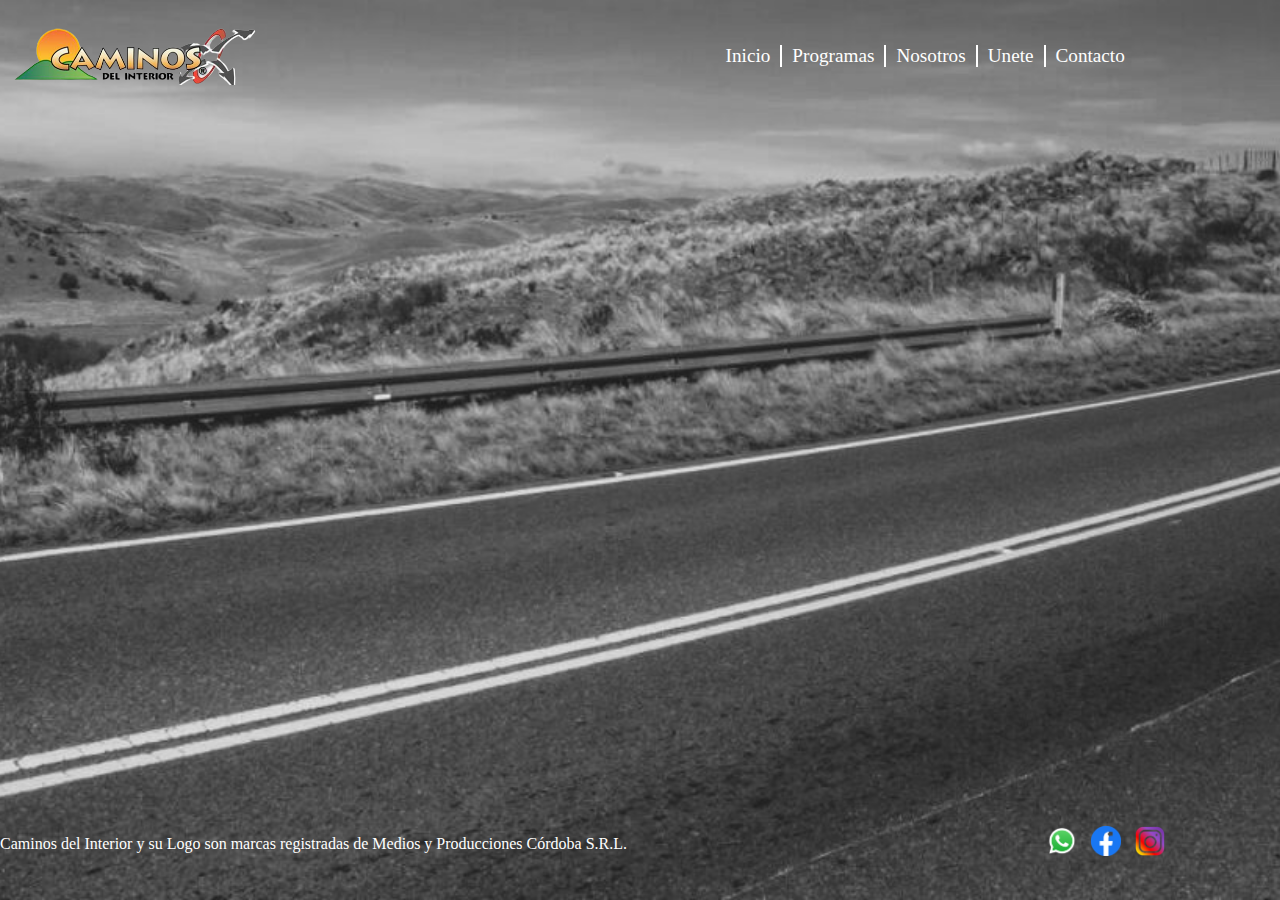
==== index.html @ d9f69bc4 "Primer carga de archivos del proyecto a repositorio local" ====
<!DOCTYPE html>
<html lang="es">
  <head>
    <meta charset="UTF-8" />
    <meta http-equiv="X-UA-Compatible" content="IE=edge" />
    <meta name="viewport" content="width=device-width, initial-scale=1.0" />

    <link rel="stylesheet" href="./css/style.css" />
    <link
      rel="shortcut icon"
      href="./assets/img/favicon.ico"
      type="image/x-icon"
    />

    <title>Caminos del Interior</title>
  </head>

  <body>
    <header>
      <nav>

        <div id="logoheader">
          <img width="270px"  src="./assets/img/CAMINOSlogo.png" alt="LOGO">        
        </div>
        
        <div id="navs">
            <ul id="navs-container">
              <li class="border"><a href="./index.html">Inicio</a></li>
              <li class="border"><a href="./pages/pageone.html">Programas</a></li>
              <li class="border"><a href="./pages/pagetwo.html">Nosotros</a></li>
              <li class="border"><a href="./pages/forms.html">Unete</a></li>
              <li><a href="./pages/contact.html">Contacto</a></li>
            </ul>
        </div>
      </nav>
    </header>
    
    <main>
      <div>
               
      </div>
    </main>
    
    <footer>
      <div id="footer-copy">Caminos del Interior y su Logo son marcas registradas de Medios y Producciones Córdoba S.R.L.</div>
      <div id="footer-images">
        <a href="#"><img src="./assets/img/WSlogo.png" alt="Imagen 1"></a>
        <a href="#"><img src="./assets/img/FBlogo.png" alt="Imagen 2"></a>
        <a href="#"><img src="./assets/img/IGlogo.png" alt="Imagen 3"></a>
      </div>
    </footer>
  </body>
</html>
---- css/style.css ----
* {
  margin: 0;
  padding: 0;
  box-sizing: border-box;
}

body {

  background-image:url(../images/wallpaper.jpg);
  background-size: cover;
  background-position: center;
  background-repeat: no-repeat;

  height: 100vh;
  display: grid;
  grid-template-rows: 0.5fr 2fr 1fr 0.5fr;
  grid-template-columns: 1fr 1fr 1fr;
  grid-template-areas:
  "header header header"
  "main main main"
  "main main main"
  "footer footer footer";

}

header {
  grid-area: header;
}

nav {
  
  height: 100%;
  display: flex;
  flex-direction: row;
  flex-wrap: wrap;
  justify-content: space-evenly;
  align-items: center;
}

#logoheader {
   flex-grow: 3;
  }

#navs {
  flex-grow: 1;
}

#navs-container {

  display: flex;
  flex-direction: row;
  flex-wrap: wrap;
  align-items:center;
}

.border {

  border-right: 2px solid rgb(255, 255, 255);
  padding-right: 10px;

}


main {  
  color: rgb(255, 255, 255);

  grid-area: main;
  display: flex;
  flex-direction: column;
  flex-wrap: nowrap;

}

footer {
  
  color: white;
  font-size: 1rem;


  grid-area: footer;
  display: flex;
  flex-direction: row;
  flex-wrap: wrap;
  justify-content: space-evenly;
  align-items: center;

}

#footer-copy {
  flex-grow: 4;
}

#footer-images {
  flex-grow: 1;

}


#footer-images img {
  width: 30px;
  margin-right: 10px;
}




a {
  text-decoration: none;
  color:white;
  font-size : 1.2rem;
}

a:hover {
  color: black;
}

li {
  list-style: none;
  margin: 5px;
}

h1 {
  color: rgb(203, 203, 203);
  margin-bottom: 20px;
}

h2 {
  color: rgb(72, 71, 71);
  margin-top: 10px;
  margin-bottom: 10px;
}

/* PAGE ONE */



.iframe1 {


 margin: 10px;
}

/* .iframe2 {
  
} */


/* PAGE TWO & FIVE*/

.container {
  display: flex;
  flex-direction: column;
  align-items: center;
  justify-content: center;
  height: 100vh; /* Ajusta la altura según tus necesidades */
}


.style-h1 {
  width: 55%;
  margin-top: 20px;
  color: rgba(0, 0, 0, 0.741);
  text-align: center;
  border-radius: 10px;
  background-color: rgba(255, 255, 255, 0.432);

}


.style-text {
  color: black;
  font-weight: 600;
  width: 85%;
  background-color: rgba(255, 255, 255, 0.432);
  border-radius: 10px;
  text-align: center;
  margin-bottom: 20px;
}





/* FORM */


.form-style-h1{ 
  width: 85%;
  margin-top: 20px;
  color: rgba(0, 0, 0, 0.741);
  text-align: center;
  border-radius: 10px;
  background-color: rgba(255, 255, 255, 0.432);
  font-size: 1.5rem;
}


form {
  color: black; 
  background-color: #ffffff3e;
  /* padding: 20px; */
  border-radius: 5px;
  box-shadow: 0 2px 5px rgba(0, 0, 0, 0.1);
}

fieldset {
  border: none;
  padding: 0;
  margin-bottom: 20px;
}

legend {
  font-size: 20px;
  font-weight: bold;
  margin-bottom: 10px;
}


label {
  display: block;  
  font-weight: bold;
  margin-bottom: 5px;
}







@media (max-width: 768px) {
  footer {   
    flex-direction: column;
    text-align: center;
    
    
  }
  #footer-copy {
    font-size: 0.7rem;
    order: 2;
    margin-bottom: 5px;
  }
  
  #footer-images {
    order: 1;
    margin-top: 10px;
  }

  nav {
    flex-direction: column;    
    justify-content: center;
    
  }
  #logoheader {
    margin-bottom: 10px;
   }

   a {
    font-size: 1rem;

   }

   iframe {
    width: 200px;
  
   }
    

}
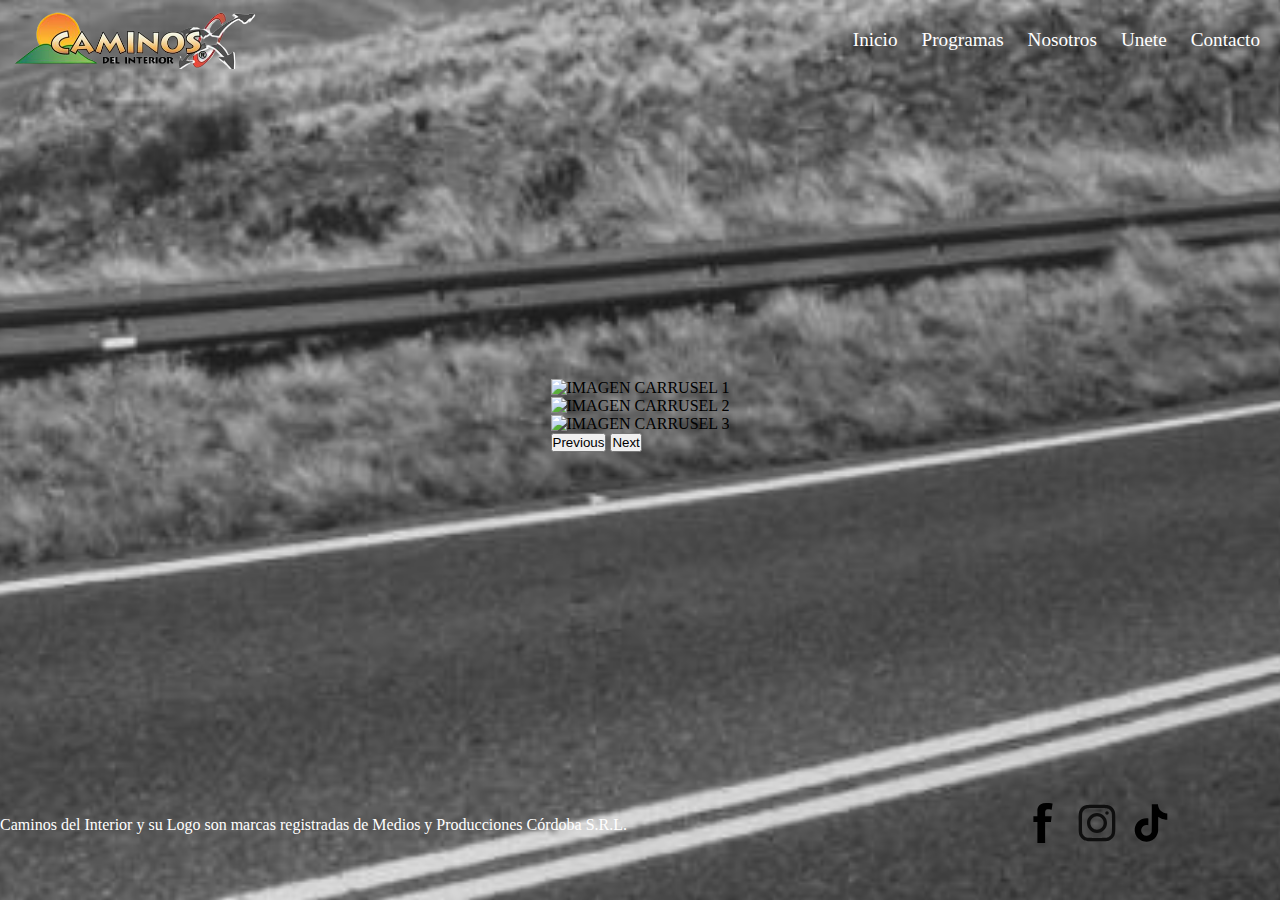
==== commit 81235246: "aplicacion de bootstrap, carrusel en index, modificaciones responsiv y detalles" ====
--- a/index.html
+++ b/index.html
@@ -4,7 +4,16 @@
     <meta charset="UTF-8" />
     <meta http-equiv="X-UA-Compatible" content="IE=edge" />
     <meta name="viewport" content="width=device-width, initial-scale=1.0" />
-
+    <meta
+      name="description"
+      content="Todos los programas grabados del interior de la provincia de Cordoba, su cultura, sus tradiciones y festivales."
+    />
+    <link
+      href="https://cdn.jsdelivr.net/npm/bootstrap@5.3.1/dist/css/bootstrap.min.css"
+      rel="stylesheet"
+      integrity="sha384-4bw+/aepP/YC94hEpVNVgiZdgIC5+VKNBQNGCHeKRQN+PtmoHDEXuppvnDJzQIu9"
+      crossorigin="anonymous"
+    />
     <link rel="stylesheet" href="./css/style.css" />
     <link
       rel="shortcut icon"
@@ -12,42 +21,118 @@
       type="image/x-icon"
     />
 
-    <title>Caminos del Interior</title>
+    <title>Caminos del Interior - Provincia de Cordoba</title>
   </head>
 
   <body>
     <header>
       <nav>
-
         <div id="logoheader">
-          <img width="270px"  src="./assets/img/CAMINOSlogo.png" alt="LOGO">        
+          <img src="./assets/img/CAMINOSlogo.png" alt="LOGO" />
         </div>
-        
         <div id="navs">
-            <ul id="navs-container">
-              <li class="border"><a href="./index.html">Inicio</a></li>
-              <li class="border"><a href="./pages/pageone.html">Programas</a></li>
-              <li class="border"><a href="./pages/pagetwo.html">Nosotros</a></li>
-              <li class="border"><a href="./pages/forms.html">Unete</a></li>
-              <li><a href="./pages/contact.html">Contacto</a></li>
-            </ul>
+          <ul id="navs-container">
+            <li class="border-0"><a href="./index.html">Inicio</a></li>
+            <li class="border-0">
+              <a href="./pages/programs.html">Programas</a>
+            </li>
+            <li class="border-0">
+              <a href="./pages/aboutus.html">Nosotros</a>
+            </li>
+            <li class="border-0"><a href="./pages/forms.html">Unete</a></li>
+            <li class="border-0">
+              <a href="./pages/contact.html">Contacto</a>
+            </li>
+          </ul>
         </div>
       </nav>
     </header>
-    
     <main>
-      <div>
-               
+      <div class="carousel-container">
+        <div
+          id="carouselExampleAutoplaying"
+          class="carousel slide carousel-fade"
+          data-bs-ride="carousel"
+        >
+          <div class="carousel-inner">
+            <div class="carousel-item active">
+              <img
+                src="https://scontent.fcor2-2.fna.fbcdn.net/v/t39.30808-6/279907718_2157429104412390_272633832675819303_n.jpg?_nc_cat=100&ccb=1-7&_nc_sid=a26aad&_nc_eui2=AeG1RbJo39wnZuFehbhIoT_N6jpljNQI7BDqOmWM1AjsELTFwjkkjv86VgMzGLQaYA0&_nc_ohc=HualHon8ef4AX8jd-sW&_nc_ht=scontent.fcor2-2.fna&oh=00_AfAnuAh5ArkmfU58FCP73GP6oQsoyucG7p0sgfmegcS6AA&oe=64D89E75"
+                class="d-block w-100"
+                alt="IMAGEN CARRUSEL 1"
+              />
+            </div>
+            <div class="carousel-item">
+              <img
+                src="https://scontent.fcor2-1.fna.fbcdn.net/v/t39.30808-6/325832527_1223976818472943_4816970809911075311_n.jpg?_nc_cat=101&ccb=1-7&_nc_sid=730e14&_nc_eui2=AeEsEXlOc94B72KID4qiAOeKz6piOkLG1ebPqmI6QsbV5qi-EeryZTv0B4ZNVE84Z6w&_nc_ohc=G9D1MkGNJyYAX_TQ3Xd&_nc_ht=scontent.fcor2-1.fna&oh=00_AfAV7YQDLNKt9vHeWJBwWtlHpxQ8Akf2sxXdqmnu6JK5zA&oe=64D8A16A"
+                class="d-block w-100"
+                alt="IMAGEN CARRUSEL 2"
+              />
+            </div>
+            <div class="carousel-item">
+              <img
+                src="https://scontent.fcor2-1.fna.fbcdn.net/v/t39.30808-6/253715986_2020929274729041_3687354650265450505_n.jpg?_nc_cat=102&ccb=1-7&_nc_sid=a26aad&_nc_eui2=AeGtneKWPnK8pGMEZFy918T1ns3Ej0POW7CezcSPQ85bsBhqpxQDmhon1bbFPmWyODU&_nc_ohc=mkOynQwmK-0AX-ulV4s&_nc_ht=scontent.fcor2-1.fna&oh=00_AfBRBAwOLRVIXwTnj5ehF_6dBSMLsxGsjHzlyziHClPQbA&oe=64D7B9E8"
+                class="d-block w-100"
+                alt="IMAGEN CARRUSEL 3"
+              />
+            </div>
+          </div>
+          <button
+            class="carousel-control-prev"
+            type="button"
+            data-bs-target="#carouselExampleAutoplaying"
+            data-bs-slide="prev"
+          >
+            <span class="carousel-control-prev-icon" aria-hidden="true"></span>
+            <span class="visually-hidden">Previous</span>
+          </button>
+          <button
+            class="carousel-control-next"
+            type="button"
+            data-bs-target="#carouselExampleAutoplaying"
+            data-bs-slide="next"
+          >
+            <span class="carousel-control-next-icon" aria-hidden="true"></span>
+            <span class="visually-hidden">Next</span>
+          </button>
+        </div>
       </div>
     </main>
-    
+
     <footer>
-      <div id="footer-copy">Caminos del Interior y su Logo son marcas registradas de Medios y Producciones Córdoba S.R.L.</div>
+      <div id="footer-copy">
+        Caminos del Interior y su Logo son marcas registradas de Medios y
+        Producciones Córdoba S.R.L.
+      </div>
       <div id="footer-images">
-        <a href="#"><img src="./assets/img/WSlogo.png" alt="Imagen 1"></a>
-        <a href="#"><img src="./assets/img/FBlogo.png" alt="Imagen 2"></a>
-        <a href="#"><img src="./assets/img/IGlogo.png" alt="Imagen 3"></a>
+        <a target="_blank" href="https://www.facebook.com/caminosdelinterior"
+          ><img
+            src="./assets/img/facebook-svgrepo-com.svg"
+            alt="Contacto por Facebook"
+        /></a>
+
+        <a
+          target="_blank"
+          href="https://www.instagram.com/caminosdelinterior/?hl=es"
+          ><img
+            src="./assets/img/instagram-svgrepo-com.svg"
+            alt="Contacto por Instagram"
+        /></a>
+        <a
+          target="_blank"
+          href="https://www.tiktok.com/@caminosdelinterior?_t=8eXa4IOMkJa&_r=1 "
+          ><img
+            src="./assets/img/tiktok-svgrepo-com.svg"
+            alt="Contacto por Tiktok"
+        /></a>
       </div>
     </footer>
+
+
+    <script
+      src="https://cdn.jsdelivr.net/npm/bootstrap@5.3.1/dist/js/bootstrap.bundle.min.js"
+      integrity="sha384-HwwvtgBNo3bZJJLYd8oVXjrBZt8cqVSpeBNS5n7C8IVInixGAoxmnlMuBnhbgrkm"
+      crossorigin="anonymous"
+    ></script>
   </body>
 </html>
--- a/css/style.css
+++ b/css/style.css
@@ -5,30 +5,34 @@
 }
 
 body {
-
-  background-image:url(../images/wallpaper.jpg);
-  background-size: cover;
+  background-image: url(../images/wallpaper.jpg);
+  background-size: 430%;
   background-position: center;
-  background-repeat: no-repeat;
-
+  animation: animateBackground 10s infinite;
   height: 100vh;
   display: grid;
-  grid-template-rows: 0.5fr 2fr 1fr 0.5fr;
-  grid-template-columns: 1fr 1fr 1fr;
-  grid-template-areas:
-  "header header header"
-  "main main main"
-  "main main main"
-  "footer footer footer";
-
-}
-
+  grid-template-rows: 80px 1fr 150px;
+  grid-gap: 1em;
+  grid-template-areas: "header header header" "main main main" "footer footer footer";
+  background-repeat: no-repeat;
+}
+
+@keyframes animateBackground {
+  0% {
+    background-size: 430% auto;
+  }
+  50% {
+    background-size: 450% auto;
+  }
+  100% {
+    background-size: 430% auto;
+  }
+}
 header {
   grid-area: header;
 }
 
 nav {
-  
   height: 100%;
   display: flex;
   flex-direction: row;
@@ -36,241 +40,242 @@
   justify-content: space-evenly;
   align-items: center;
 }
-
-#logoheader {
-   flex-grow: 3;
-  }
-
-#navs {
+nav #logoheader {
+  flex-grow: 2;
+}
+nav #navs {
   flex-grow: 1;
-}
-
-#navs-container {
-
+  margin-right: 20px;
+}
+nav #navs-container {
   display: flex;
   flex-direction: row;
   flex-wrap: wrap;
-  align-items:center;
-}
-
-.border {
-
-  border-right: 2px solid rgb(255, 255, 255);
-  padding-right: 10px;
-
-}
-
-
-main {  
-  color: rgb(255, 255, 255);
-
-  grid-area: main;
-  display: flex;
-  flex-direction: column;
-  flex-wrap: nowrap;
-
+  align-items: center;
+  justify-content: end;
+  gap: 1.5em;
+}
+nav div img {
+  width: 270px;
 }
 
 footer {
-  
-  color: white;
-  font-size: 1rem;
-
-
+  color: #fff;
   grid-area: footer;
   display: flex;
   flex-direction: row;
   flex-wrap: wrap;
   justify-content: space-evenly;
   align-items: center;
-
-}
-
-#footer-copy {
+}
+footer #footer-copy {
   flex-grow: 4;
 }
-
-#footer-images {
+footer #footer-images {
   flex-grow: 1;
-
-}
-
-
-#footer-images img {
-  width: 30px;
+}
+footer #footer-images img {
+  width: 40px;
   margin-right: 10px;
 }
-
-
-
 
 a {
   text-decoration: none;
-  color:white;
-  font-size : 1.2rem;
-}
-
+  color: #fff;
+  font-size: 1.2rem;
+}
 a:hover {
   color: black;
 }
 
 li {
+  border-style: none;
   list-style: none;
-  margin: 5px;
 }
 
 h1 {
-  color: rgb(203, 203, 203);
-  margin-bottom: 20px;
+  color: rgba(0, 0, 0, 0.741);
+  margin-bottom: 0px;
+  background-color: rgba(130, 130, 130, 0.258);
+  border-radius: 10px;
+  text-align: center;
 }
 
 h2 {
-  color: rgb(72, 71, 71);
+  color: rgba(0, 0, 0, 0.741);
+  background-color: rgba(130, 130, 130, 0.258);
+  border-radius: 10px;
+}
+
+h3 {
+  background-color: rgba(130, 130, 130, 0.258);
+  border-radius: 5px;
+  margin-bottom: 5px;
+  margin-top: 5px;
+}
+
+form {
+  color: rgba(0, 0, 0, 0.741);
+  background-color: rgba(130, 130, 130, 0.258);
+  border-radius: 5px;
+  text-align: center;
+}
+
+fieldset {
+  padding: 10px;
   margin-top: 10px;
   margin-bottom: 10px;
 }
 
-/* PAGE ONE */
-
-
-
-.iframe1 {
-
-
- margin: 10px;
-}
-
-/* .iframe2 {
-  
-} */
-
-
-/* PAGE TWO & FIVE*/
-
-.container {
-  display: flex;
-  flex-direction: column;
-  align-items: center;
-  justify-content: center;
-  height: 100vh; /* Ajusta la altura según tus necesidades */
-}
-
-
-.style-h1 {
-  width: 55%;
-  margin-top: 20px;
-  color: rgba(0, 0, 0, 0.741);
-  text-align: center;
-  border-radius: 10px;
-  background-color: rgba(255, 255, 255, 0.432);
-
-}
-
-
-.style-text {
-  color: black;
-  font-weight: 600;
-  width: 85%;
-  background-color: rgba(255, 255, 255, 0.432);
-  border-radius: 10px;
-  text-align: center;
-  margin-bottom: 20px;
-}
-
-
-
-
-
-/* FORM */
-
-
-.form-style-h1{ 
-  width: 85%;
-  margin-top: 20px;
-  color: rgba(0, 0, 0, 0.741);
-  text-align: center;
-  border-radius: 10px;
-  background-color: rgba(255, 255, 255, 0.432);
-  font-size: 1.5rem;
-}
-
-
-form {
-  color: black; 
-  background-color: #ffffff3e;
-  /* padding: 20px; */
-  border-radius: 5px;
-  box-shadow: 0 2px 5px rgba(0, 0, 0, 0.1);
-}
-
-fieldset {
-  border: none;
-  padding: 0;
-  margin-bottom: 20px;
-}
-
 legend {
+  margin-top: 10px;
   font-size: 20px;
   font-weight: bold;
-  margin-bottom: 10px;
-}
-
+}
 
 label {
-  display: block;  
+  margin-top: 20px;
+  display: block;
   font-weight: bold;
   margin-bottom: 5px;
 }
 
-
-
-
-
-
-
-@media (max-width: 768px) {
-  footer {   
+@media (max-width: 980px) {
+  footer {
     flex-direction: column;
     text-align: center;
-    
-    
-  }
-  #footer-copy {
-    font-size: 0.7rem;
+    gap: 1em;
+    font-size: 1em;
+  }
+  footer #footer-copy {
+    flex-grow: 0;
+  }
+}
+@media (max-width: 915px) {
+  body {
+    background-size: cover;
+    animation: none;
+    background-repeat: repeat;
+  }
+}
+@media (max-width: 768px) {
+  footer #footer-copy {
     order: 2;
-    margin-bottom: 5px;
-  }
-  
-  #footer-images {
+  }
+  footer #footer-images {
     order: 1;
-    margin-top: 10px;
-  }
-
+    flex-grow: 0;
+  }
   nav {
-    flex-direction: column;    
     justify-content: center;
-    
-  }
-  #logoheader {
+  }
+  nav #navs {
+    flex-grow: 0;
+  }
+  nav #logoheader {
+    text-align: center;
     margin-bottom: 10px;
-   }
-
-   a {
-    font-size: 1rem;
-
-   }
-
-   iframe {
-    width: 200px;
-  
-   }
-    
-
-}
-
-
-
-
-
-
-
+  }
+  nav #navs-container {
+    justify-content: center;
+  }
+  nav #navs-container .border {
+    padding-left: 5px;
+    padding-right: 5px;
+  }
+  main .aboutus__title {
+    font-size: 1.5em;
+    margin-top: 20px;
+  }
+  main .programs {
+    width: 250px;
+    height: 200px;
+  }
+}
+@media (max-width: 560px) {
+  main .aboutus__title {
+    margin-top: 50px;
+  }
+  main .programs {
+    width: 180px;
+    height: 200px;
+  }
+  form {
+    margin-top: 40px;
+  }
+}
+main {
+  grid-area: main;
+  display: flex;
+  flex-direction: column;
+  flex-wrap: nowrap;
+  justify-content: center;
+  align-items: center;
+}
+
+.text-container {
+  display: flex;
+  flex-direction: column;
+  align-items: center;
+}
+
+.w-100 {
+  height: 60vh;
+}
+
+.carousel-container {
+  max-width: 50%;
+  max-height: 500px;
+  overflow: hidden;
+  margin: 0 auto;
+}
+
+.carousel-container img {
+  width: 100%;
+  height: auto;
+}
+
+p {
+  font-size: 1em;
+  color: #fff;
+  text-align: center;
+}
+
+.aboutus {
+  max-width: 60%;
+  margin: 0 auto;
+  gap: 2em;
+}
+
+.aboutus__content-text {
+  background-color: rgba(139, 139, 139, 0.82);
+  padding: 2em;
+  border-radius: 1em;
+}
+
+.contact {
+  max-width: 60%;
+  margin: 0 auto;
+  gap: 2em;
+}
+
+.contact__content-text {
+  background-color: rgba(139, 139, 139, 0.82);
+  padding: 2em;
+  border-radius: 1em;
+  text-align: center;
+}
+
+.programs {
+  width: 80%;
+  height: 300px;
+  display: flex;
+  gap: 2em;
+  justify-content: center;
+}
+
+.programs__video {
+  width: 100%;
+}
+
+/*# sourceMappingURL=style.css.map */
